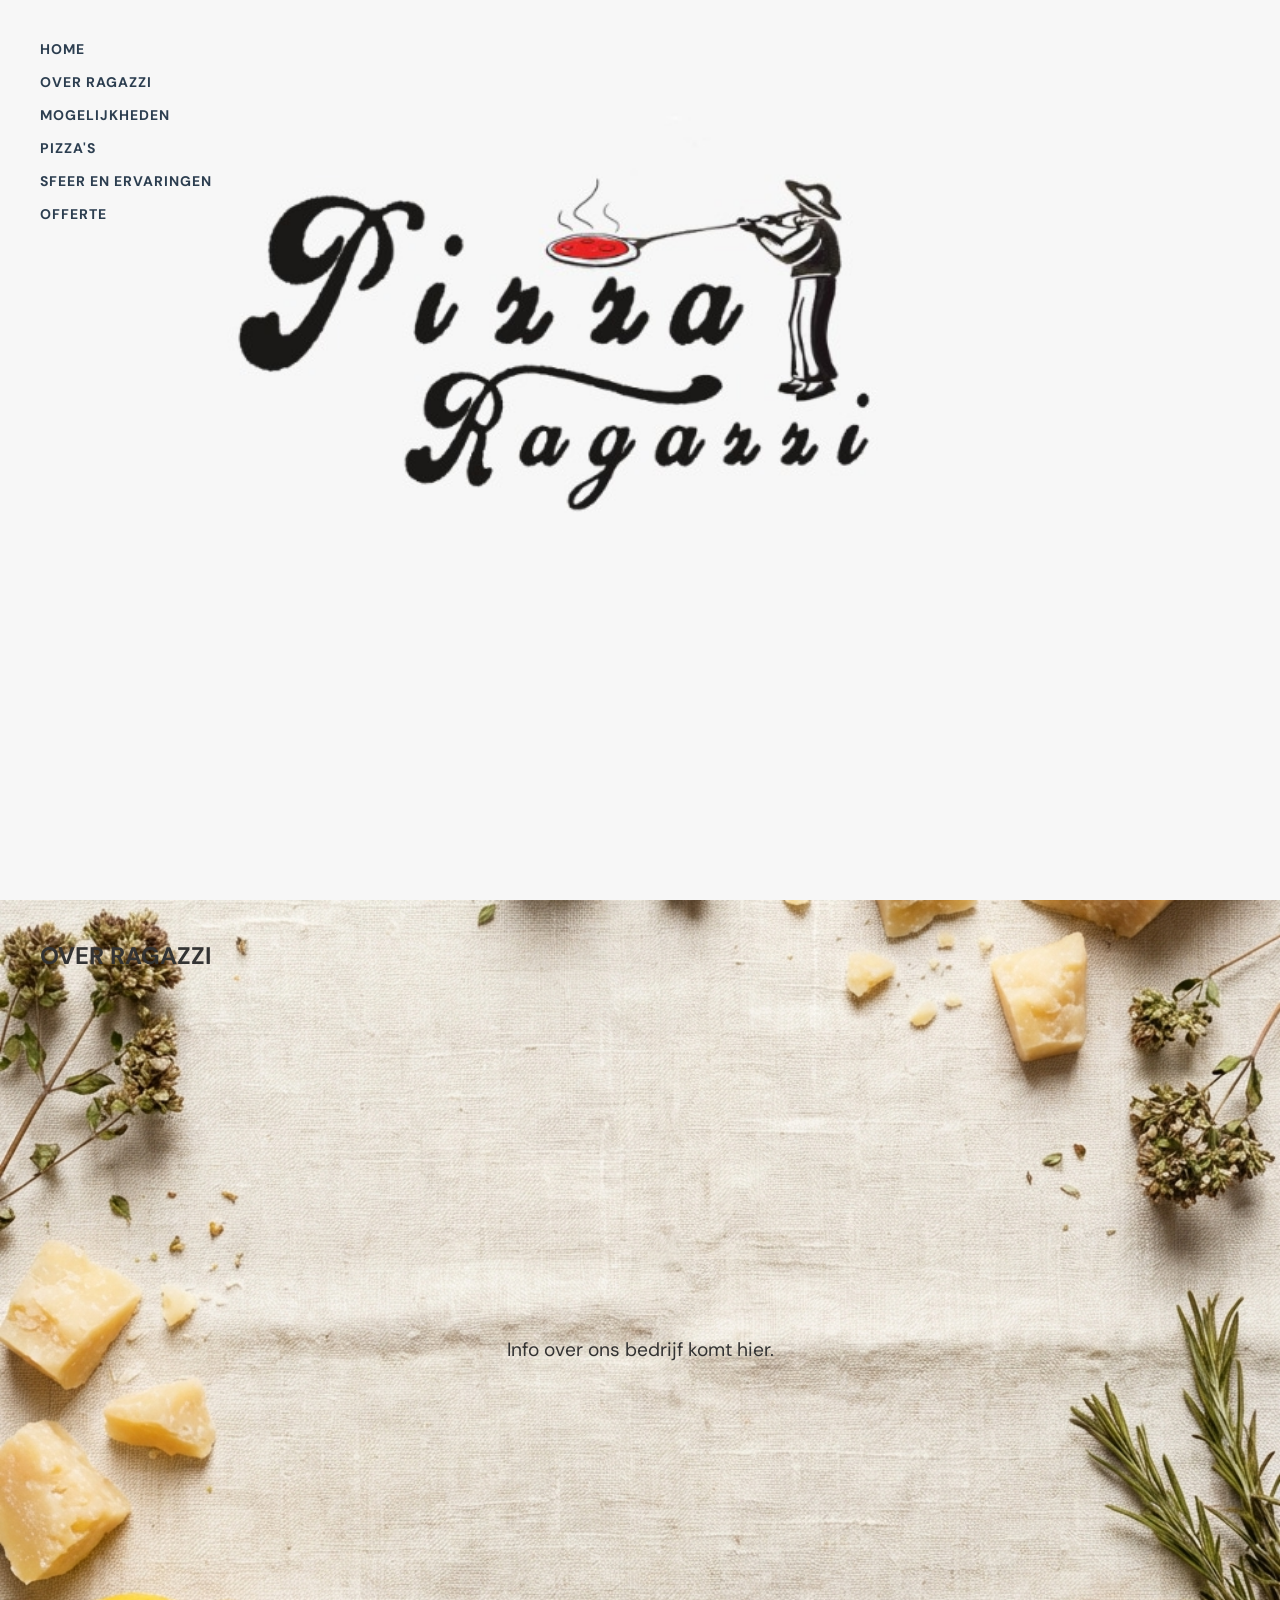
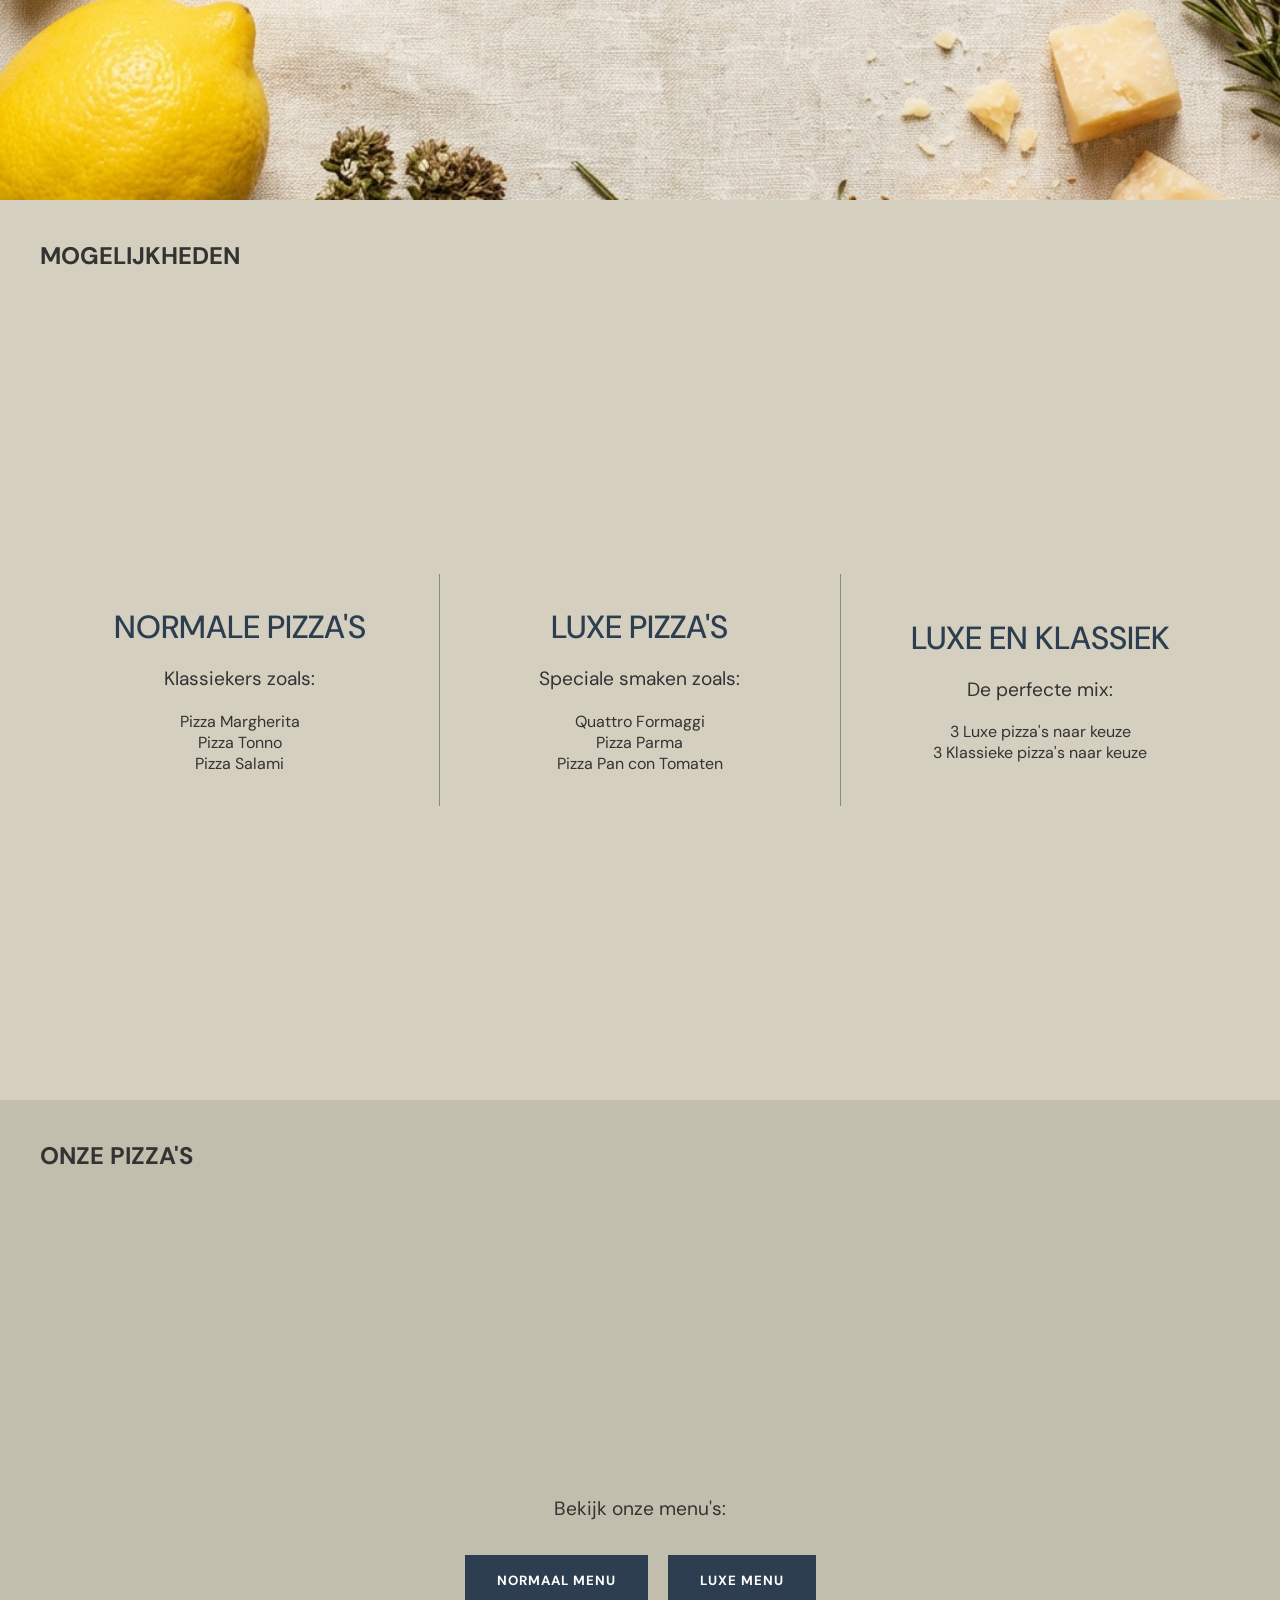
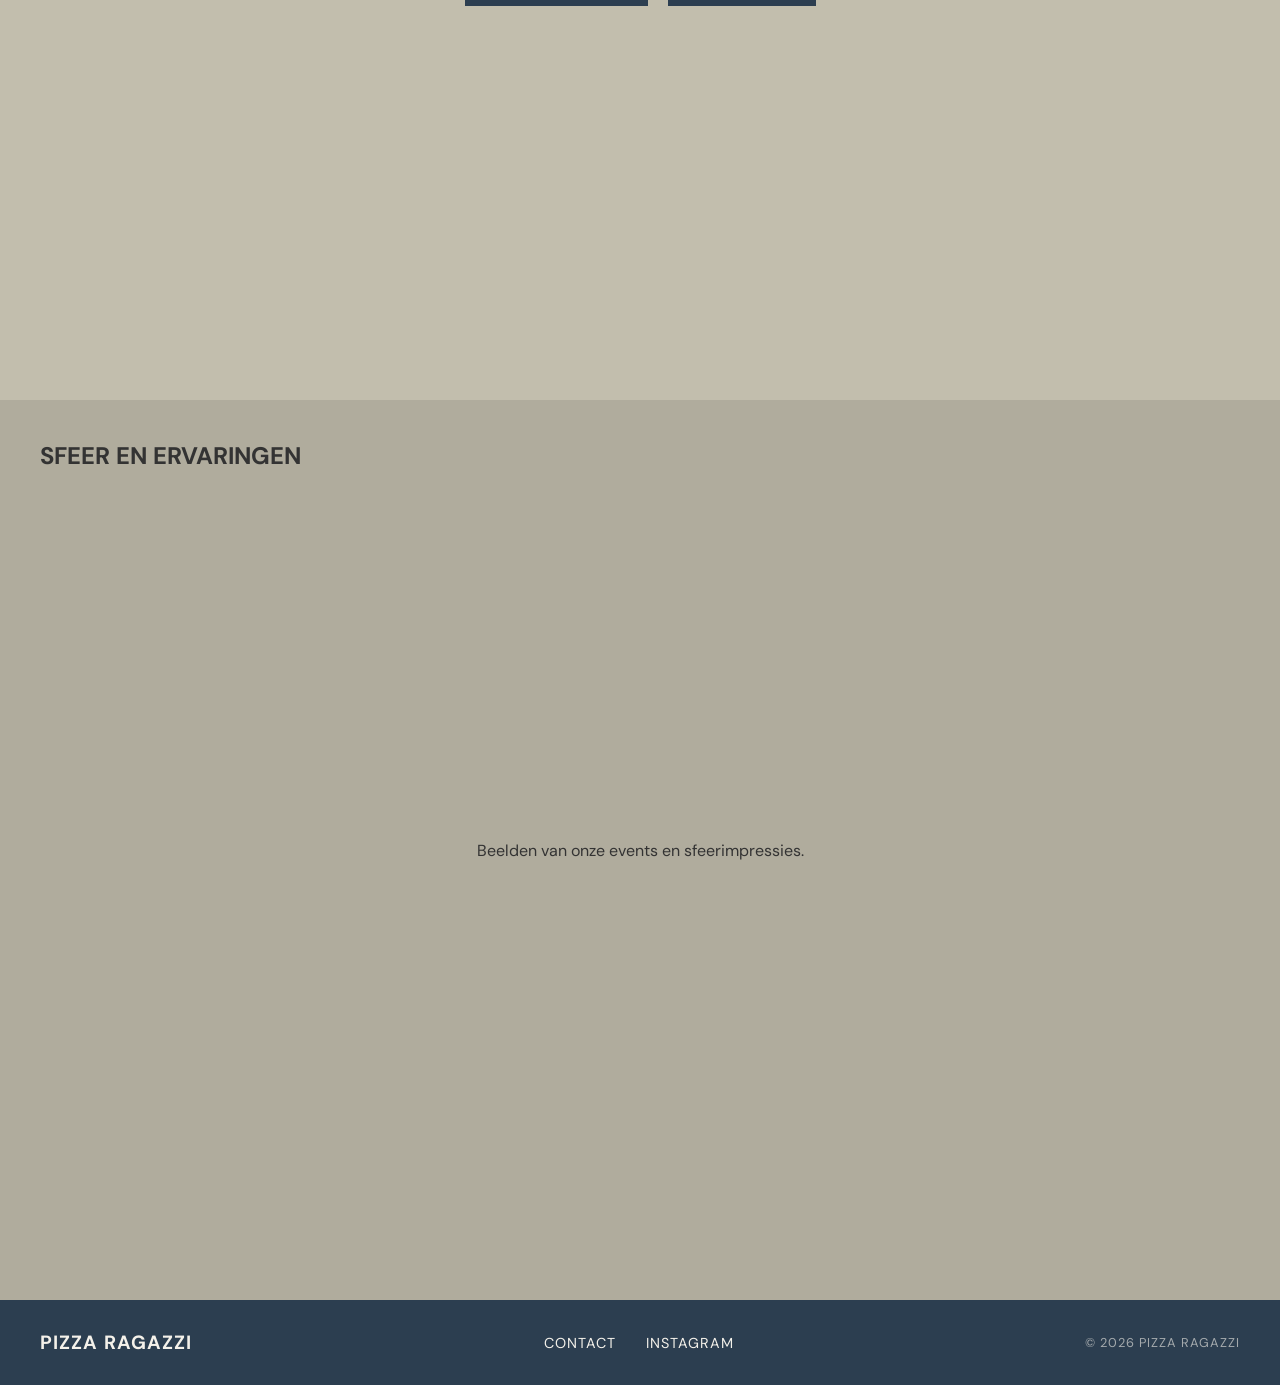
==== index.html @ 3233341c "Initial commit" ====
<!DOCTYPE html>
<html lang="nl">

<head>
    <meta charset="UTF-8">
    <meta name="viewport" content="width=device-width, initial-scale=1.0">
    <title>Pizza Ragazzi</title>
    <link rel="stylesheet" href="style.css">
    <link rel="preconnect" href="https://fonts.googleapis.com">
    <link rel="preconnect" href="https://fonts.gstatic.com" crossorigin>
    <link href="https://fonts.googleapis.com/css2?family=DM+Sans:opsz,wght@9..40,400;500;700&display=swap"
        rel="stylesheet">
</head>

<body>

    <!-- Vlak 1: Hero Section -->
    <section id="hero" class="vlak">
        <!-- Navigation Buttons Container (Top Left) -->
        <nav class="hero-nav">
            <a href="#hero" class="nav-btn">HOME</a>
            <a href="#about" class="nav-btn">OVER RAGAZZI</a>
            <a href="#pricing" class="nav-btn">MOGELIJKHEDEN</a>
            <a href="#pizzas" class="nav-btn">PIZZA'S</a>
            <a href="#atmosphere" class="nav-btn">SFEER EN ERVARINGEN</a>
            <a href="offerte.html" class="nav-btn">OFFERTE</a>
        </nav>

        <!-- Centered Content -->
        <div class="hero-content">
            <!-- Content removed as it is now in the background image -->
        </div>
    </section>

    <!-- Vlak 2: Over Ragazzi -->
    <section id="about" class="vlak">
        <div class="content-wrapper">
            <h2>Over Ragazzi</h2>
            <p>Info over ons bedrijf komt hier.</p>
        </div>
    </section>

    <!-- Vlak 3: Mogelijkheden (Prijzen) -->
    <section id="pricing" class="vlak">
        <h2>Mogelijkheden</h2>
        <div class="pricing-columns">
            <!-- Deel 1: Normale Pizza's -->
            <div class="pricing-col">
                <h3>Normale Pizza's</h3>
                <p>Klassiekers zoals:</p>
                <ul>
                    <li>Pizza Margherita</li>
                    <li>Pizza Tonno</li>
                    <li>Pizza Salami</li>
                </ul>
            </div>

            <!-- Deel 2: Luxe Pizza's -->
            <div class="pricing-col">
                <h3>Luxe Pizza's</h3>
                <p>Speciale smaken zoals:</p>
                <ul>
                    <li>Quattro Formaggi</li>
                    <li>Pizza Parma</li>
                    <li>Pizza Pan con Tomaten</li>
                </ul>
            </div>

            <!-- Deel 3: Luxe en Klassiek -->
            <div class="pricing-col">
                <h3>Luxe en Klassiek</h3>
                <p>De perfecte mix:</p>
                <ul>
                    <li>3 Luxe pizza's naar keuze</li>
                    <li>3 Klassieke pizza's naar keuze</li>
                </ul>
            </div>
        </div>
    </section>

    <!-- Vlak 4: Pizza's -->
    <section id="pizzas" class="vlak">
        <div class="content-wrapper">
            <h2>Onze Pizza's</h2>
            <p>Bekijk onze menu's:</p>
            <div class="menu-buttons">
                <button class="btn-primary">Normaal Menu</button>
                <button class="btn-primary">Luxe Menu</button>
            </div>
        </div>
    </section>

    <!-- Vlak 5: Sfeer en Ervaringen -->
    <section id="atmosphere" class="vlak">
        <div class="content-wrapper">
            <h2>Sfeer en Ervaringen</h2>
            <ps>Beelden van onze events en sfeerimpressies.</p>
        </div>
    </section>

    <!-- Footer -->
    <footer class="site-footer">
        <div class="footer-left">
            <span>PIZZA RAGAZZI</span>
        </div>
        <div class="footer-center">
            <a href="mailto:info@pizzaragazzi.nl" class="footer-link">Contact</a>
            <a href="https://www.instagram.com/pizza__ragazzi/" target="_blank" class="footer-link">Instagram</a>
        </div>
        <div class="footer-right">
            <span>&copy; 2026 Pizza Ragazzi</span>
        </div>
    </footer>

</body>

</html>
---- style.css ----
/* Basic Clean Reset */
* {
    margin: 0;
    padding: 0;
    box-sizing: border-box;
}

html {
    scroll-behavior: smooth;
    font-family: 'DM Sans', sans-serif;
}

body {
    width: 100%;
    overflow-x: hidden;
    background-color: #f4f1ea;
    /* Light cream base */
    color: #333;
}

/* Common Section Styles (Vlakken) */
.vlak {
    width: 100%;
    min-height: 100vh;
    /* Full viewport height */
    position: relative;
    display: flex;
    justify-content: center;
    align-items: center;
    padding: 2rem;
}

.content-wrapper {
    max-width: 800px;
    text-align: center;
}

/* Vlak 1: Hero specific */
#hero {
    background-image: url('background.jpg');
    background-size: cover;
    background-position: center;
    background-repeat: no-repeat;
    /* content is removed so color matters less, but nav needs to be visible */
    /* Ensuring nav is positioned relative to this */
}

/* Navigation - Floating Top Left in Hero */
.hero-nav {
    position: absolute;
    top: 40px;
    left: 40px;
    display: flex;
    flex-direction: column;
    gap: 15px;
    z-index: 10;
}

.nav-btn {
    text-decoration: none;
    color: #2c3e50;
    text-transform: uppercase;
    font-weight: 700;
    font-size: 14px;
    letter-spacing: 1px;
    background: transparent;
    border: none;
    text-align: left;
    transition: color 0.3s ease;
    cursor: pointer;
    position: relative;
    /* Needed for positioning the dash */
}

/* The "Streepje" (Dash) */
.nav-btn::before {
    content: '';
    position: absolute;
    left: -25px;
    /* Start slightly further out */
    top: 50%;
    transform: translateY(-50%);
    width: 15px;
    height: 2px;
    background-color: #003893;
    /* Napolitaans Blauw */
    opacity: 0;
    transition: opacity 0.3s ease, left 0.3s ease;
}

.nav-btn:hover {
    color: #003893;
    /* Optional: also color the text for better feedback */
    opacity: 1;
}

.nav-btn:hover::before {
    opacity: 1;
    left: -20px;
    /* Slide in slightly */
}

/* Logo styling */
.logo-placeholder {
    font-size: 4rem;
    font-weight: 700;
    letter-spacing: -2px;
    margin-bottom: 20px;
}

/* Vlak 2: Over Ragazzi */
#about {
    background-color: #e6e2d3;
    /* Fallback */
    background-image: url('over_ragazzi_props.png');
    background-size: cover;
    background-position: center;
    background-repeat: no-repeat;
}

/* Vlak 3: Mogelijkheden */
#pricing {
    background-color: #d4cfbe;
}

/* Specific styling for headings in Vlak 2, 3, 4, 5 and Offerte to be top-left and smaller */
#about h2,
#pricing h2,
#pizzas h2,
#atmosphere h2 {
    position: absolute;
    top: 40px;
    left: 40px;
    font-size: 1.5rem;
    /* Smaller than the default 3rem */
    margin: 0;
    text-transform: uppercase;
    /* Optional: adds a cleaner look like the nav */
}

/* Vlak 4: Pizza's */
#pizzas {
    background-color: #c2bead;
}

/* Vlak 5: Sfeer en Ervaringen */
#atmosphere {
    background-color: #b0ac9d;
    /* Another tone in the same palette */
}

/* Typography placeholders */
h2 {
    font-size: 3rem;
    margin-bottom: 20px;
}

p {
    font-size: 1.2rem;
    max-width: 600px;
    margin: 0 auto;
    line-height: 1.6;
}

/* Pricing Section Columns */
.pricing-columns {
    display: flex;
    justify-content: center;
    align-items: center;
    /* or flex-start if content varies height */
    width: 100%;
    max-width: 1200px;
    height: 100%;
    /* Take full height of the section */
    padding-top: 80px;
    /* Space for the top-left heading */
}

.pricing-col {
    flex: 1;
    display: flex;
    flex-direction: column;
    align-items: center;
    justify-content: center;
    height: 60%;
    /* Visual contain within the fullscreen section */
    text-align: center;
    padding: 2rem;
    border-right: 1px solid #7f8c8d;
    /* Divider Line */
}

/* Remove border from last column */
.pricing-col:last-child {
    border-right: none;
}

.pricing-col h3 {
    font-size: 2rem;
    margin-bottom: 1rem;
    color: #2c3e50;
    text-transform: uppercase;
    font-weight: 500;
}

.pricing-col ul {
    list-style: none;
    padding: 0;
    margin-top: 1rem;
}

/* Footer */
.site-footer {
    background-color: #2c3e50;
    /* Dark contrast color */
    color: #f4f1ea;
    /* Light text */
    padding: 30px 40px;
    display: flex;
    justify-content: space-between;
    align-items: center;
    font-size: 0.9rem;
    letter-spacing: 1px;
    text-transform: uppercase;
    width: 100%;
}

.footer-left span {
    font-weight: 700;
    font-size: 1.2rem;
}

.footer-center {
    display: flex;
    gap: 30px;
}

.footer-link {
    color: #f4f1ea;
    text-decoration: none;
    transition: opacity 0.3s ease;
}

.footer-link:hover {
    opacity: 0.7;
}

.footer-right {
    opacity: 0.6;
    font-size: 0.8rem;
}

/* Menu Buttons in Pizza Section */
.menu-buttons {
    display: flex;
    gap: 20px;
    justify-content: center;
    margin-top: 30px;
}

.btn-primary {
    background-color: #2c3e50;
    color: white;
    padding: 15px 30px;
    border: 2px solid #2c3e50;
    font-family: 'DM Sans', sans-serif;
    font-weight: 700;
    text-transform: uppercase;
    letter-spacing: 1px;
    cursor: pointer;
    transition: all 0.3s ease;
}

.btn-primary:hover {
    background-color: transparent;
    color: #2c3e50;
}

/* --- Offerte Page Styles --- */

/* Small Hero for Subpages */
.small-hero {
    min-height: 40vh;
    /* Shorter than main hero */
    background-color: #f4f1ea;
    align-items: center;
    padding-top: 100px;
    /* Space for nav */
}

.small-hero .hero-content h1 {
    font-size: 3rem;
    color: #2c3e50;
    text-transform: uppercase;
}

/* Form Container */
.form-container-section {
    min-height: auto;
    padding: 4rem 2rem;
    background-color: #fff;
    /* White background for form readability */
    align-items: flex-start;
    /* Default was center */
}

.ragazzi-form {
    display: grid;
    grid-template-columns: 1fr 1fr;
    /* Two columns */
    gap: 20px;
    margin-top: 40px;
    text-align: left;
    width: 100%;
    max-width: 800px;
}

.form-group {
    display: flex;
    flex-direction: column;
    gap: 8px;
}

.form-group.full-width {
    grid-column: span 2;
}

.form-group label {
    font-weight: 700;
    font-size: 0.9rem;
    color: #2c3e50;
    text-transform: uppercase;
}

.form-group input,
.form-group select,
.form-group textarea {
    padding: 12px;
    border: 1px solid #ccc;
    border-radius: 4px;
    /* Slight roundness or 0 for sharp */
    font-family: 'DM Sans', sans-serif;
    font-size: 1rem;
    background-color: #fcfcfc;
}

.form-group input:focus,
.form-group select:focus,
.form-group textarea:focus {
    outline: none;
    border-color: #003893;
    /* Napolitaans Blauw */
    background-color: #fff;
}

.form-actions {
    grid-column: span 2;
    display: flex;
    justify-content: flex-end;
    margin-top: 20px;
}

/* Active Nav State */
.nav-btn.active {
    color: #003893;
    opacity: 1;
}

.nav-btn.active::before {
    opacity: 1;
    left: -20px;
}
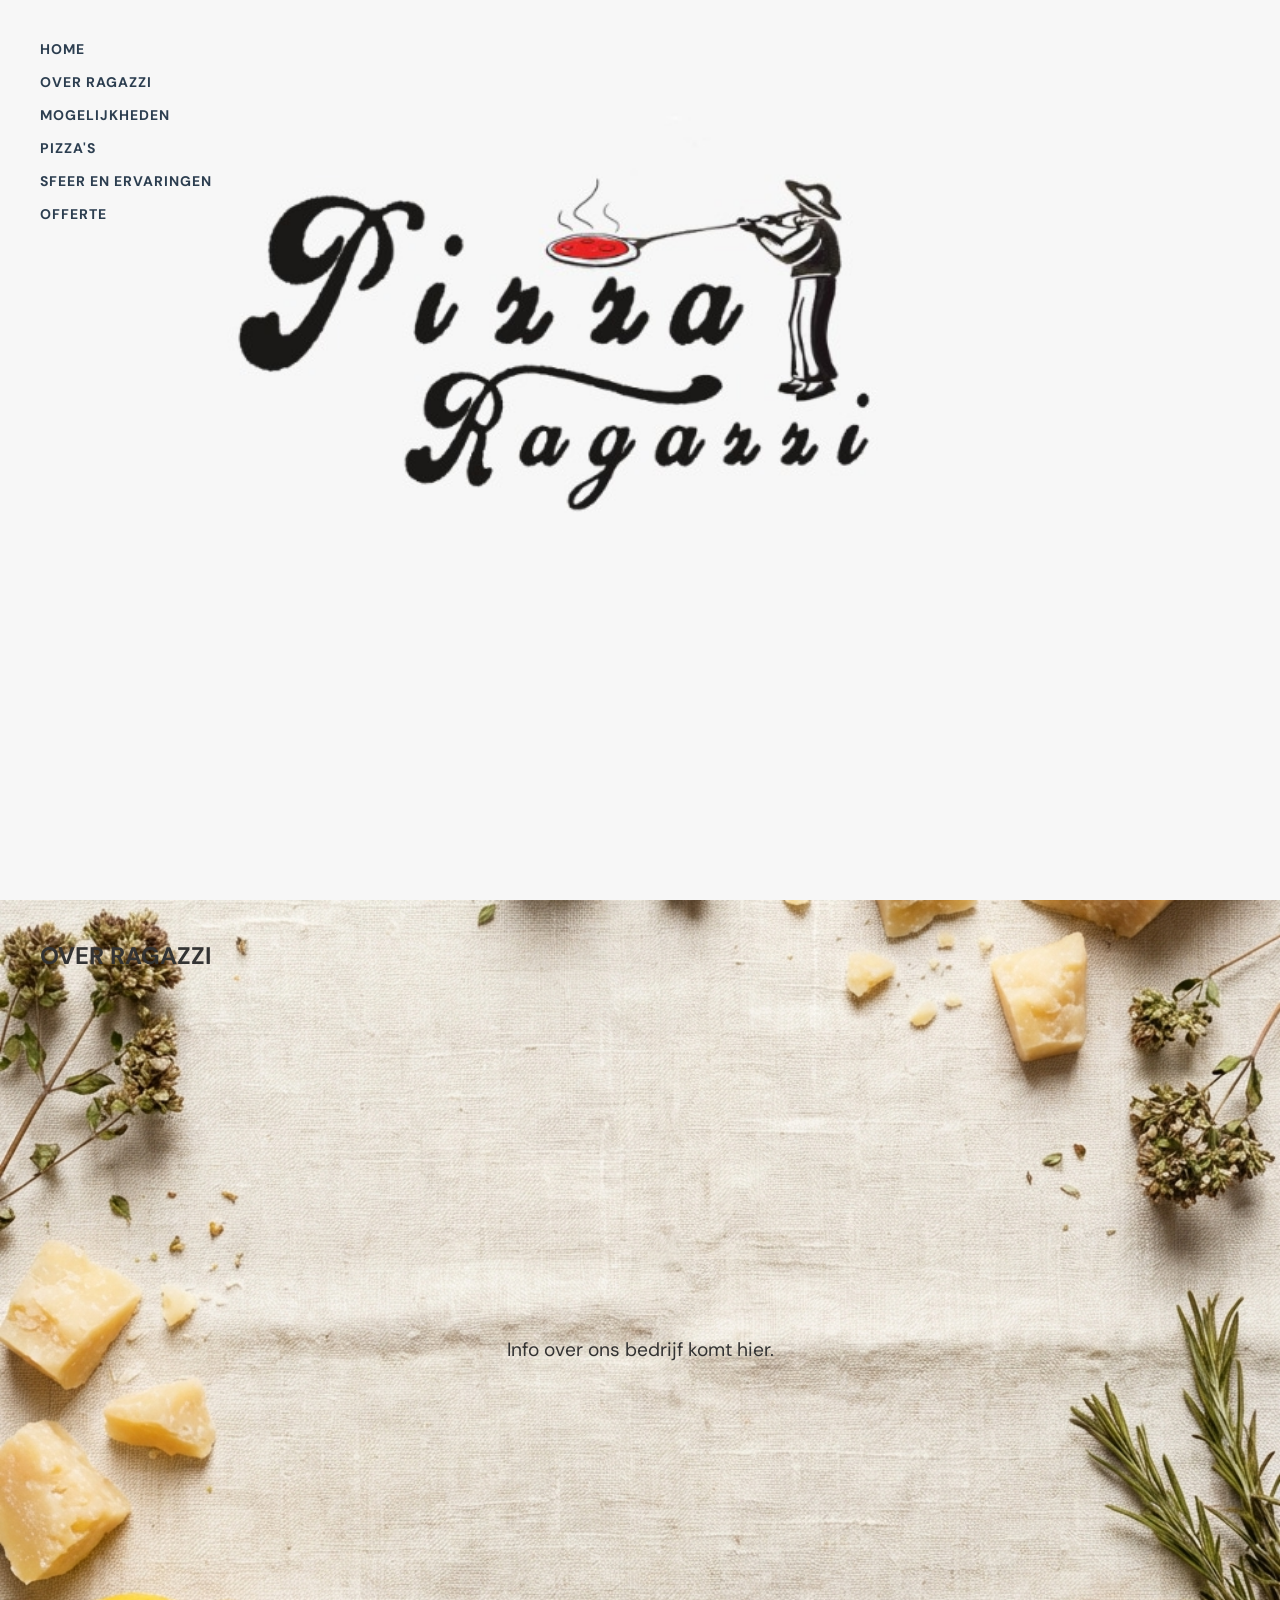
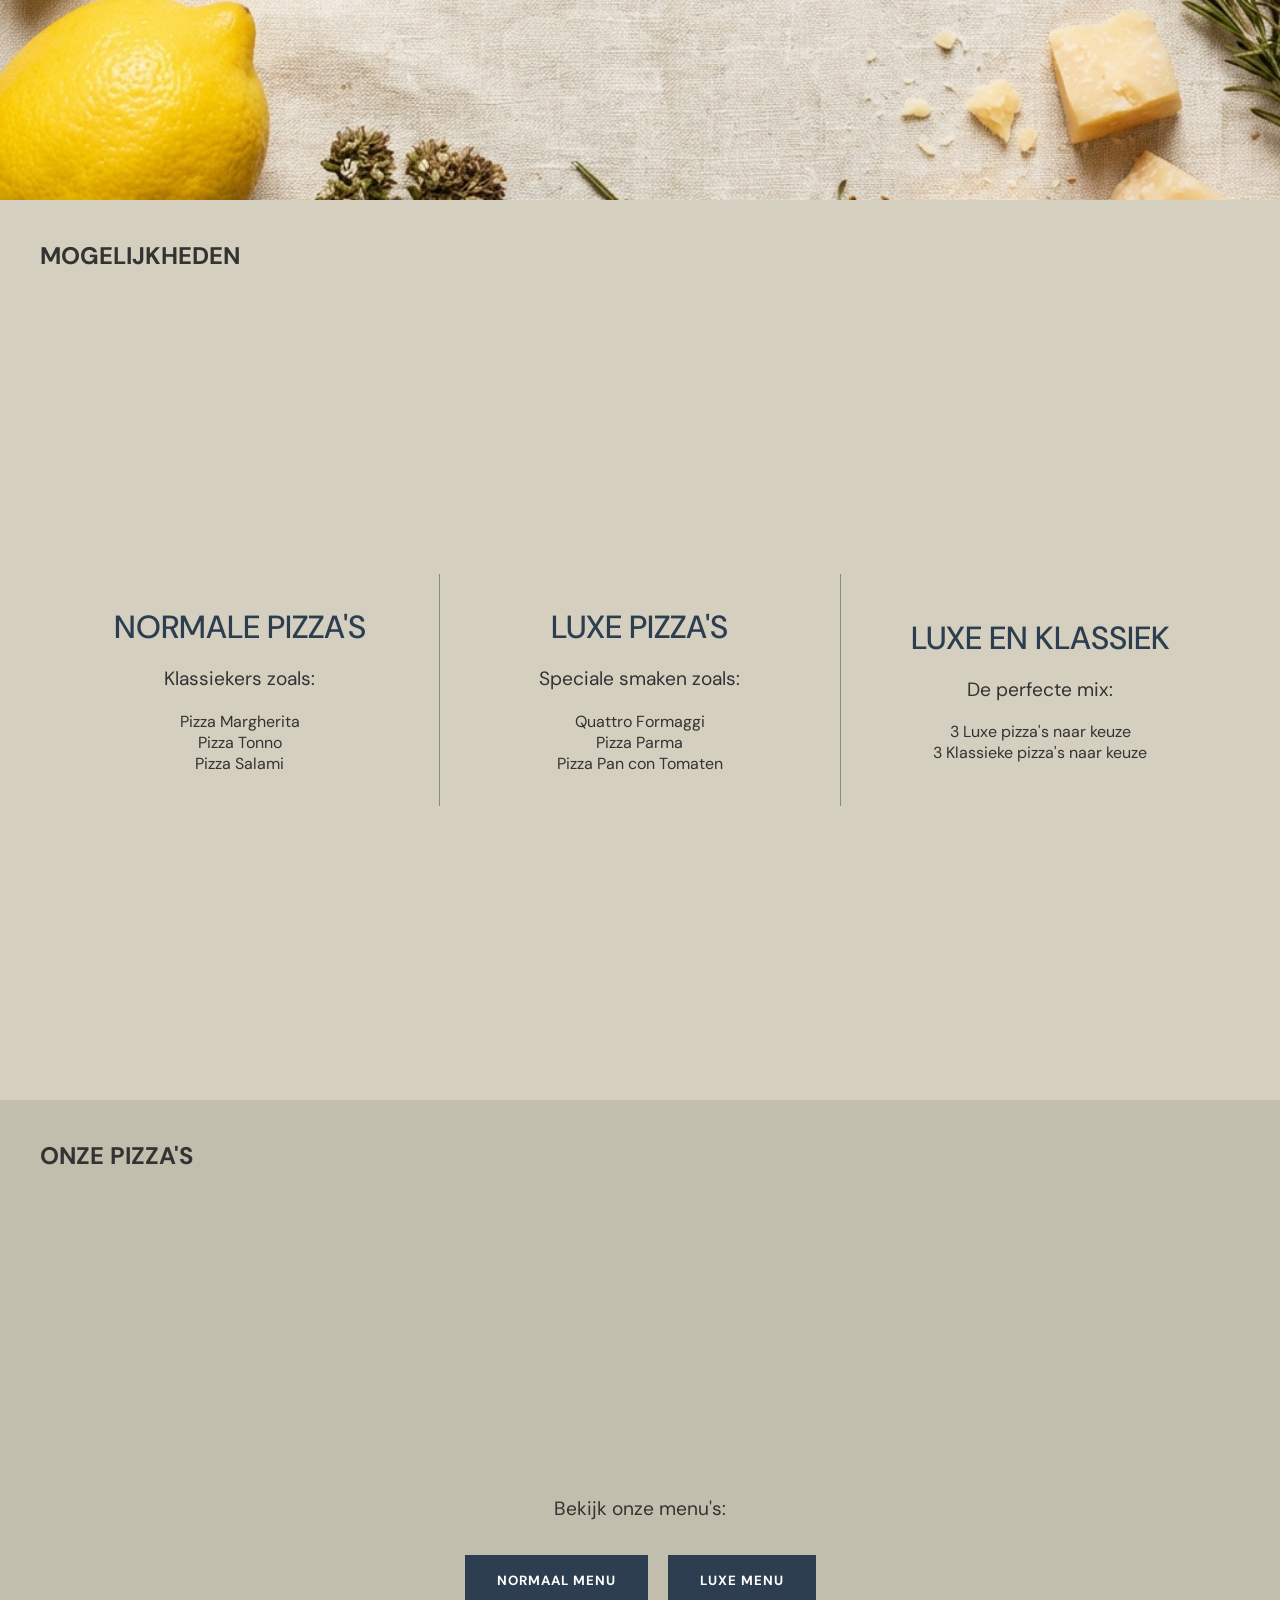
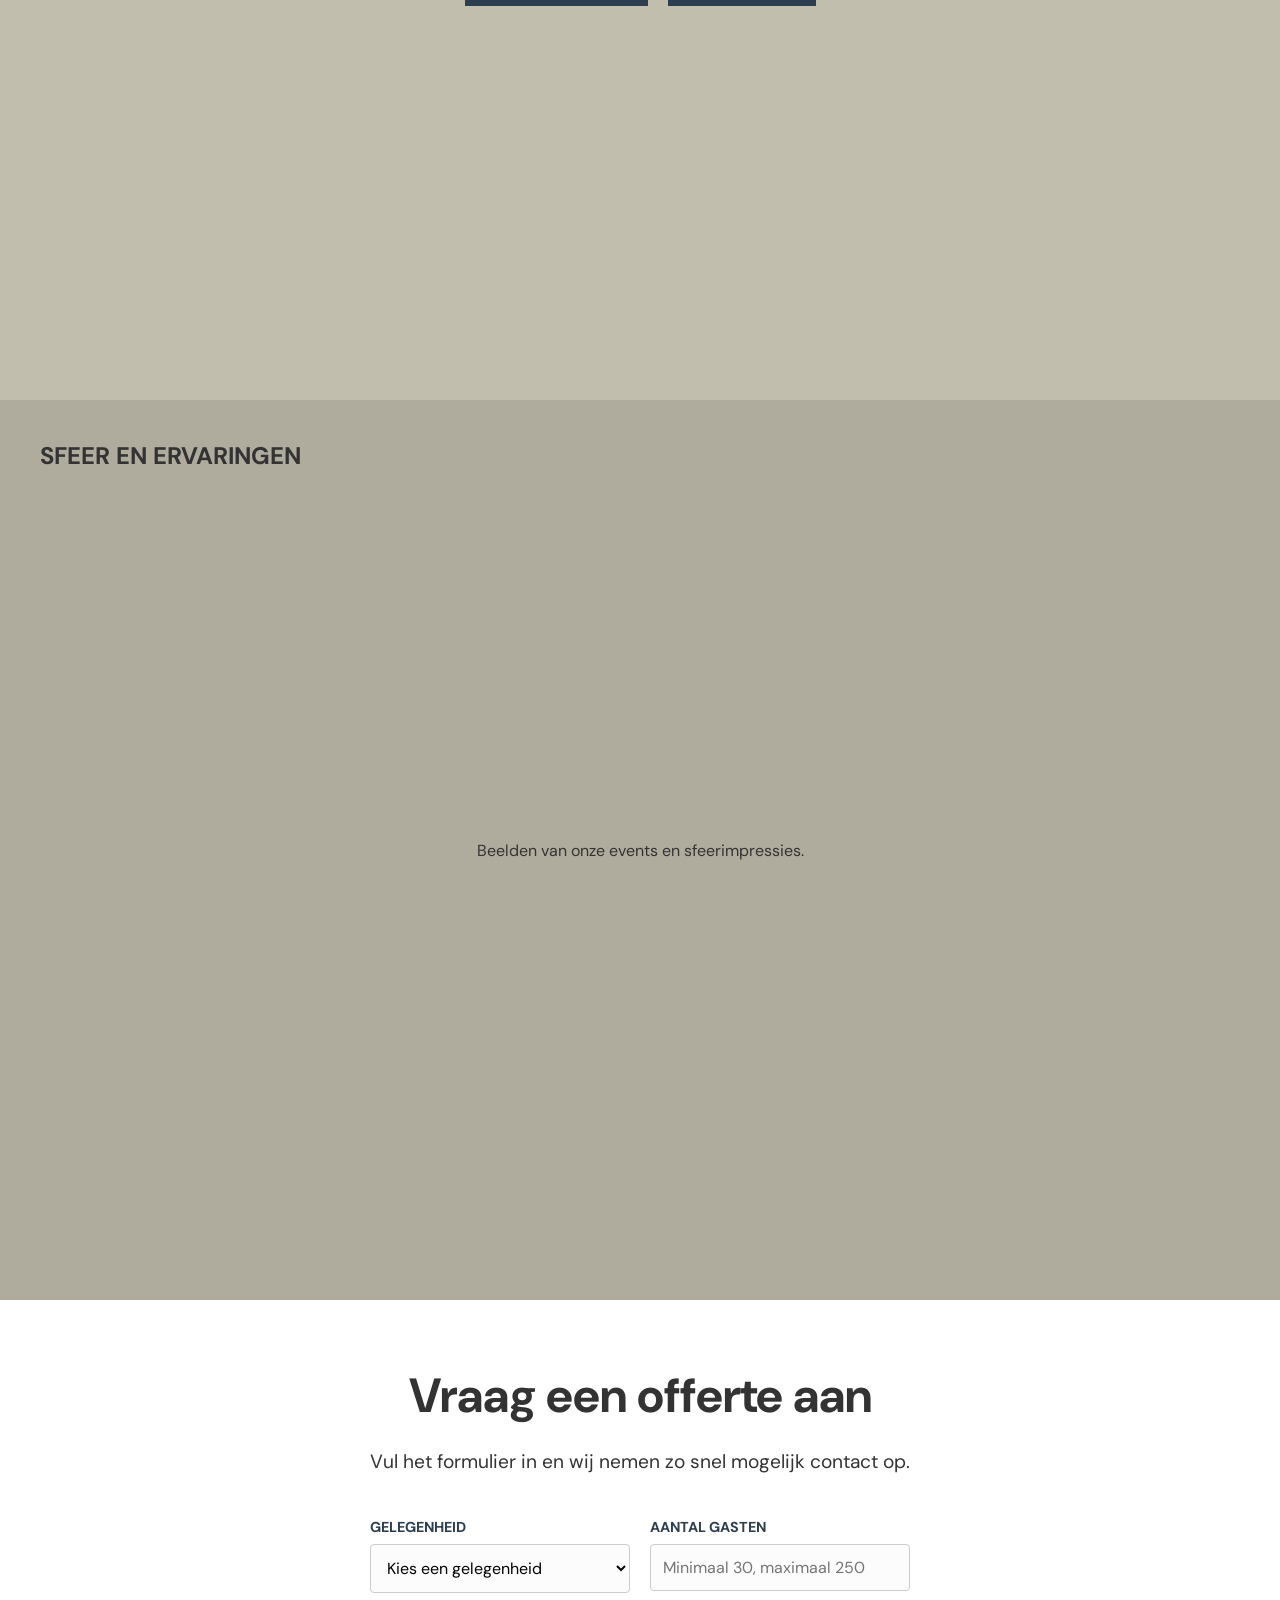
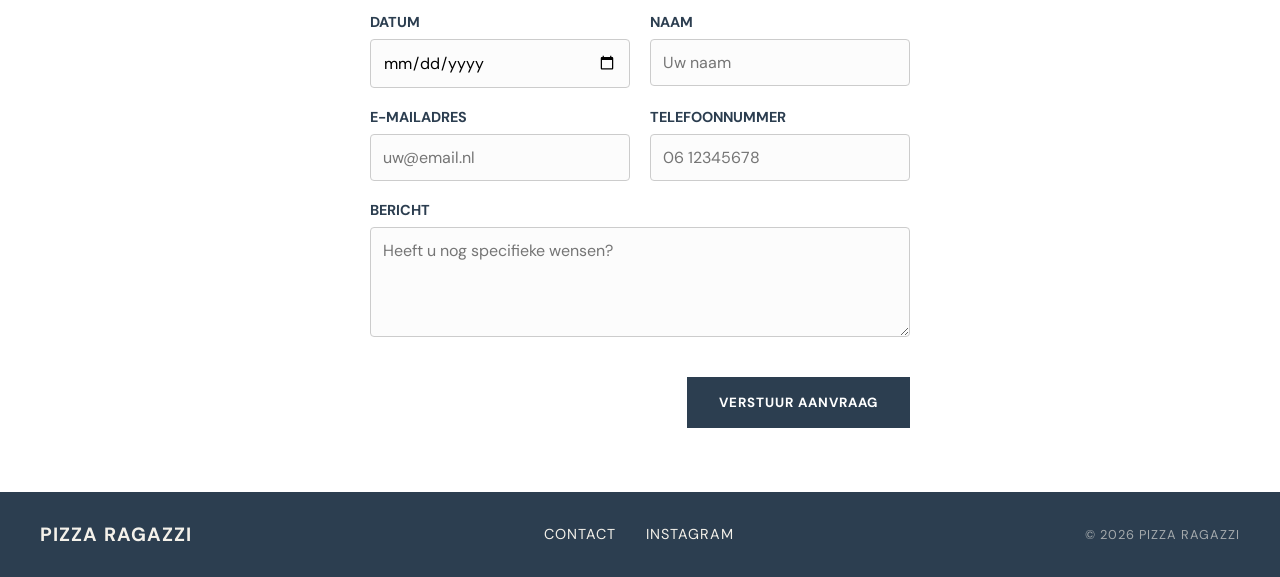
==== commit fb1b560b: "Integrate Offerte section into index.html and update navigation" ====
--- a/index.html
+++ b/index.html
@@ -23,7 +23,7 @@
             <a href="#pricing" class="nav-btn">MOGELIJKHEDEN</a>
             <a href="#pizzas" class="nav-btn">PIZZA'S</a>
             <a href="#atmosphere" class="nav-btn">SFEER EN ERVARINGEN</a>
-            <a href="offerte.html" class="nav-btn">OFFERTE</a>
+            <a href="#offerte" class="nav-btn">OFFERTE</a>
         </nav>
 
         <!-- Centered Content -->
@@ -98,6 +98,65 @@
         </div>
     </section>
 
+    <!-- Vlak 6: Offerte -->
+    <section id="offerte" class="vlak form-container-section">
+        <div class="content-wrapper">
+            <h2>Vraag een offerte aan</h2>
+            <p>Vul het formulier in en wij nemen zo snel mogelijk contact op.</p>
+
+            <form action="#" method="POST" class="ragazzi-form">
+                <div class="form-group">
+                    <label for="gelegenheid">Gelegenheid</label>
+                    <select id="gelegenheid" name="gelegenheid" required>
+                        <option value="" disabled selected>Kies een gelegenheid</option>
+                        <option value="nieuwjaarsborrel">Nieuwjaarsborrel</option>
+                        <option value="lunch">Lunch</option>
+                        <option value="borrel">Borrel</option>
+                        <option value="feest">Feest</option>
+                        <option value="event_dagprogramma">Event met dagprogramma</option>
+                        <option value="bruiloft">Bruiloft</option>
+                    </select>
+                </div>
+
+                <div class="form-group">
+                    <label for="aantal_gasten">Aantal gasten</label>
+                    <input type="number" id="aantal_gasten" name="aantal_gasten" min="30" max="250"
+                        placeholder="Minimaal 30, maximaal 250" required>
+                </div>
+
+                <div class="form-group">
+                    <label for="datum">Datum</label>
+                    <input type="date" id="datum" name="datum">
+                </div>
+
+                <div class="form-group">
+                    <label for="naam">Naam</label>
+                    <input type="text" id="naam" name="naam" placeholder="Uw naam" required>
+                </div>
+
+                <div class="form-group">
+                    <label for="email">E-mailadres</label>
+                    <input type="email" id="email" name="email" placeholder="uw@email.nl" required>
+                </div>
+
+                <div class="form-group">
+                    <label for="telefoon">Telefoonnummer</label>
+                    <input type="tel" id="telefoon" name="telefoon" placeholder="06 12345678">
+                </div>
+
+                <div class="form-group full-width">
+                    <label for="bericht">Bericht</label>
+                    <textarea id="bericht" name="bericht" rows="4"
+                        placeholder="Heeft u nog specifieke wensen?"></textarea>
+                </div>
+
+                <div class="form-actions">
+                    <button type="submit" class="btn-primary">Verstuur Aanvraag</button>
+                </div>
+            </form>
+        </div>
+    </section>
+
     <!-- Footer -->
     <footer class="site-footer">
         <div class="footer-left">
